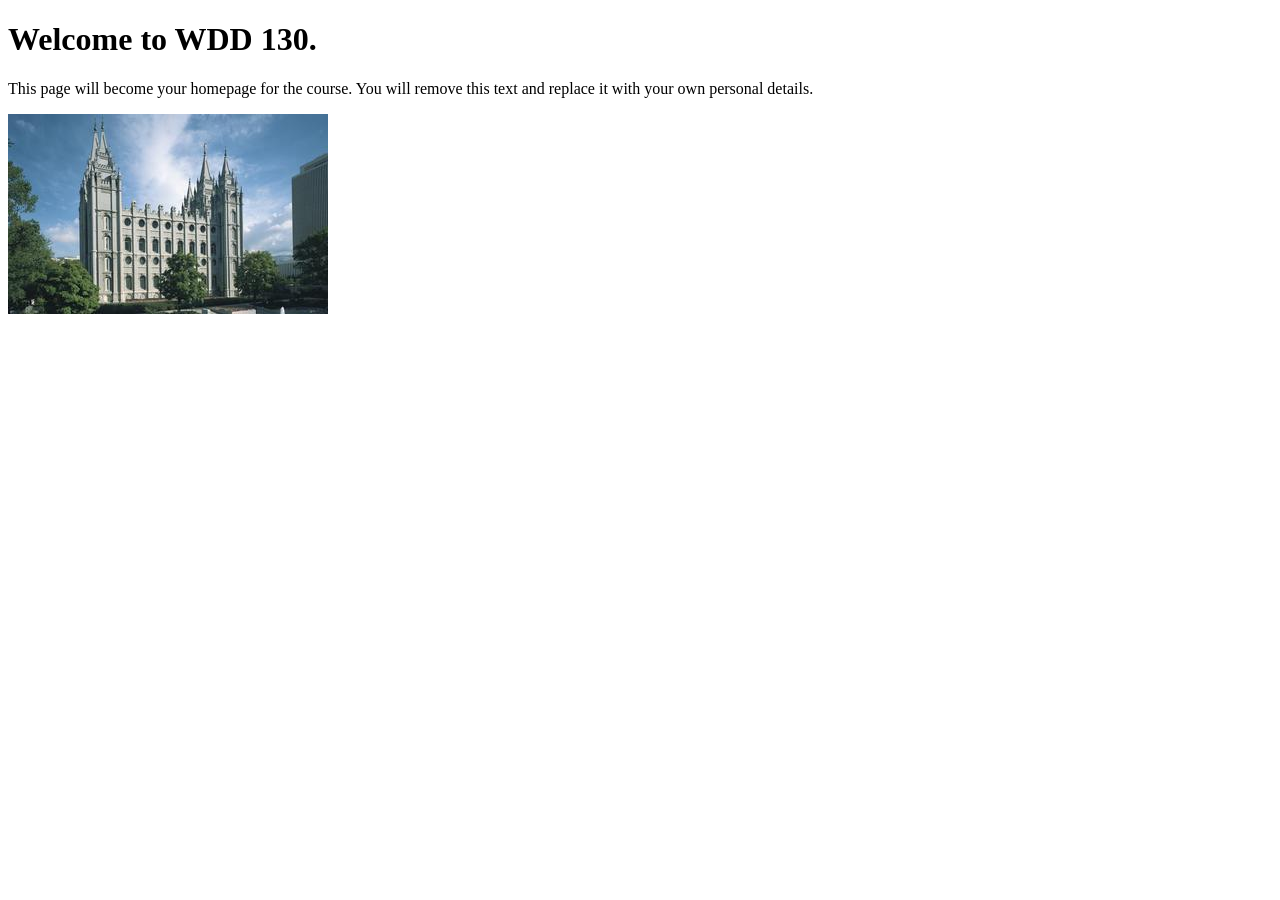
==== index.html @ 3f2a8426 "Initial commit" ====
<!DOCTYPE html>
<html lang="en">
<head>
    <meta charset="UTF-8">
    <meta name="viewport" content="width=device-width, initial-scale=1.0">
    <title>WDD 130 | Personal Homepage</title>
</head>
<body>
    <h1>Welcome to WDD 130.</h1>
    <p>This page will become your homepage for the course. You will remove this text and replace it with your own personal details.</p>

    <img src="images/salt-lake-temple.jpg" alt="The Salt Lake Temple.">
</body>
</html>
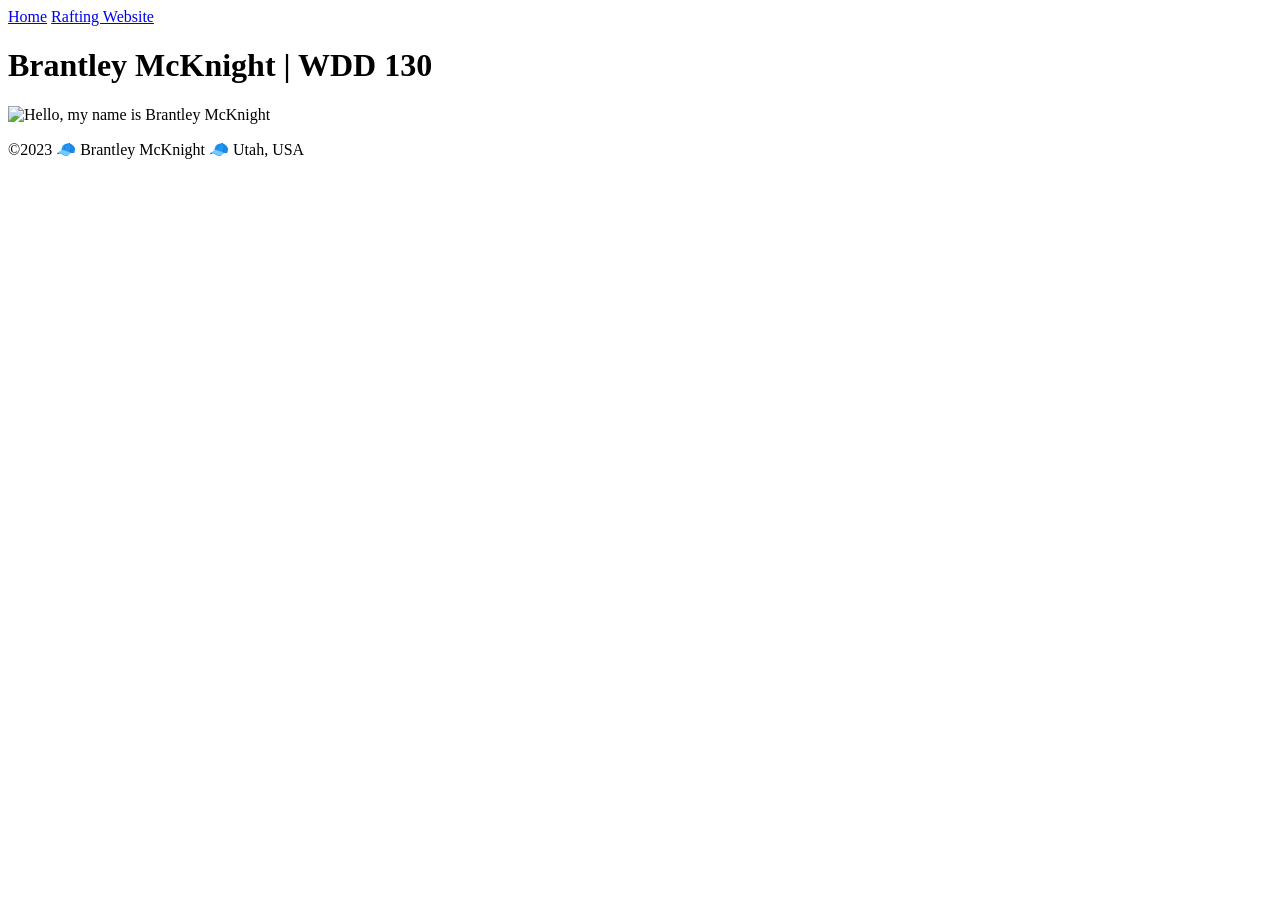
==== commit 08521d90: "week 01 assignment" ====
--- a/index.html
+++ b/index.html
@@ -1,14 +1,30 @@
 <!DOCTYPE html>
 <html lang="en">
+
 <head>
     <meta charset="UTF-8">
     <meta name="viewport" content="width=device-width, initial-scale=1.0">
-    <title>WDD 130 | Personal Homepage</title>
+    <title>Brantley McKnight | WDD 130</title>
 </head>
+
 <body>
-    <h1>Welcome to WDD 130.</h1>
-    <p>This page will become your homepage for the course. You will remove this text and replace it with your own personal details.</p>
+    <header>
+        <nav>
+            <a href="#">Home</a>
+            <a href="wrr/">Rafting Website</a>
+        </nav>
+    </header>
 
-    <img src="images/salt-lake-temple.jpg" alt="The Salt Lake Temple.">
+    <main>
+        <h1>Brantley McKnight | WDD 130</h1>
+        <img
+          src="https://assets.zyrosite.com/Yan7lZOePRcE9Dyx/screenshot-2024-12-10-195404-mnlvLVWw9ruV89QZ.png"
+          alt="Hello, my name is Brantley McKnight" width="200">
+    </main>
+
+    <footer>
+        <p>©️2023 🧢 Brantley McKnight 🧢 Utah, USA</p>
+    </footer>
 </body>
+
 </html>
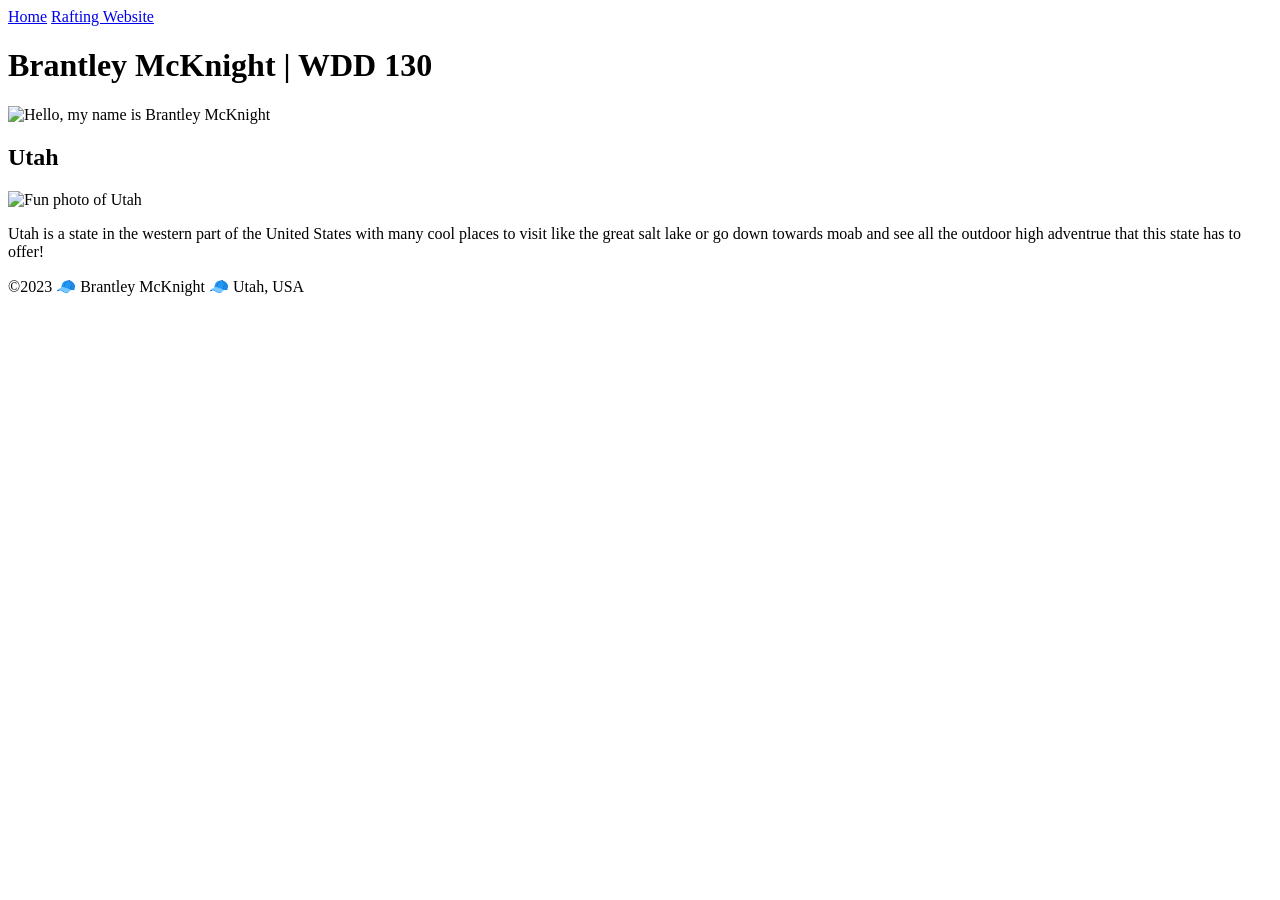
==== commit ca8f28fc: "week 2 assignment" ====
--- a/index.html
+++ b/index.html
@@ -2,9 +2,12 @@
 <html lang="en">
 
 <head>
+    <meta name="description" content="Brantley McKnight's WDD 130 Portfolio">
+    <meta name='author' content='Brantley'>
     <meta charset="UTF-8">
     <meta name="viewport" content="width=device-width, initial-scale=1.0">
     <title>Brantley McKnight | WDD 130</title>
+    <link rel="stylesheet" href="css/style.css">
 </head>
 
 <body>
@@ -15,13 +18,17 @@
         </nav>
     </header>
 
-    <main>
+    <main>    
         <h1>Brantley McKnight | WDD 130</h1>
         <img
           src="https://assets.zyrosite.com/Yan7lZOePRcE9Dyx/screenshot-2024-12-10-195404-mnlvLVWw9ruV89QZ.png"
           alt="Hello, my name is Brantley McKnight" width="200">
     </main>
-
+    <aside>
+        <h2>Utah</h2>
+        <img src="https://encrypted-tbn0.gstatic.com/images?q=tbn:ANd9GcQQldt8DJcD8a3MS9pd9RIJTK-5-BELdjFqKVgp1BemkA&s=10" alt="Fun photo of Utah">
+        <p>Utah is a state in the western part of the United States with many cool places to visit like the great salt lake or go down towards moab and see all the outdoor high adventrue that this state has to offer!</p>
+    </aside>
     <footer>
         <p>©️2023 🧢 Brantley McKnight 🧢 Utah, USA</p>
     </footer>
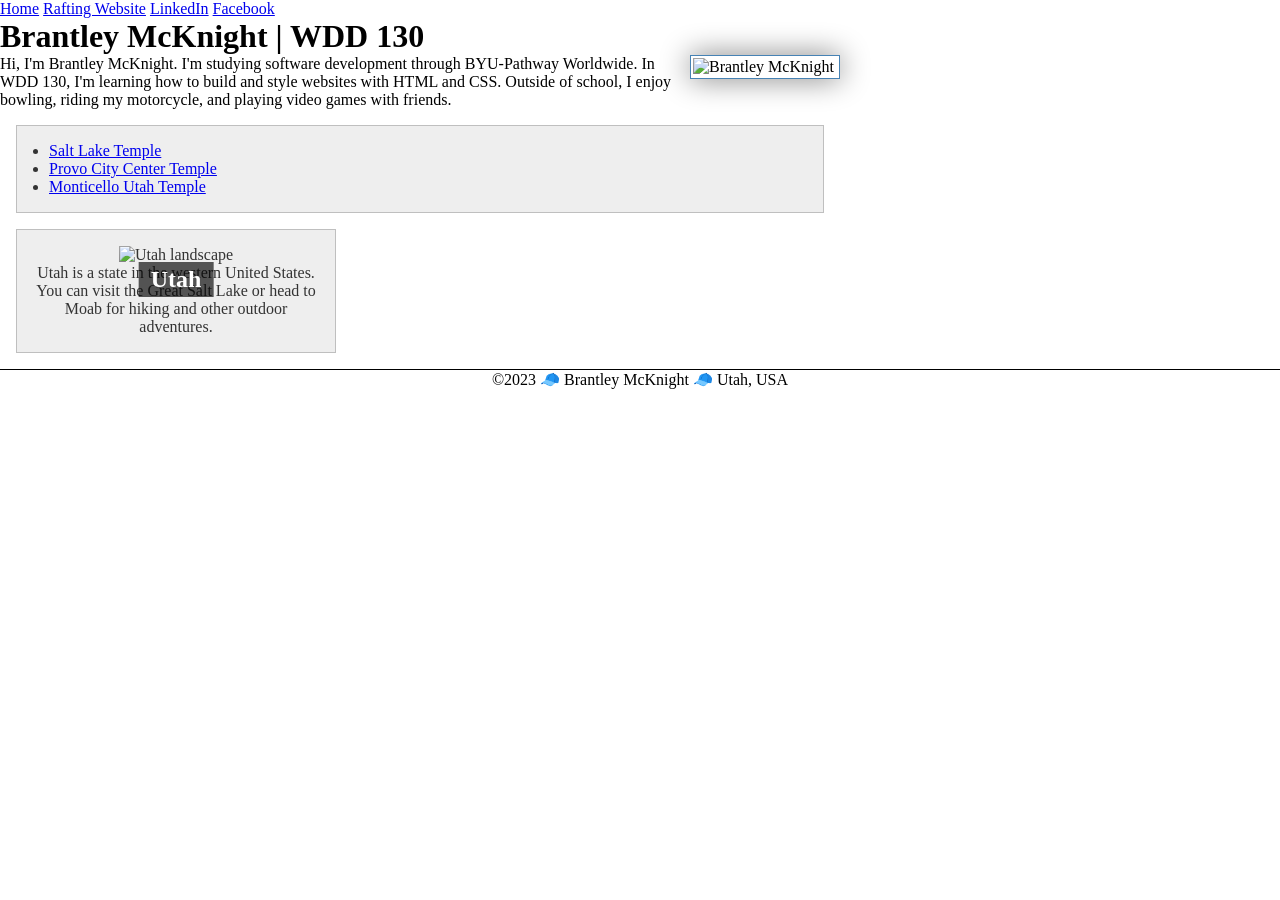
==== commit 2903b9df: "week 2 and 3 edits" ====
--- a/index.html
+++ b/index.html
@@ -2,33 +2,59 @@
 <html lang="en">
 
 <head>
-    <meta name="description" content="Brantley McKnight's WDD 130 Portfolio">
-    <meta name='author' content='Brantley'>
     <meta charset="UTF-8">
     <meta name="viewport" content="width=device-width, initial-scale=1.0">
+    <meta name="description" content="Brantley McKnight's WDD 130 Portfolio">
+    <meta name="author" content="Brantley McKnight">
     <title>Brantley McKnight | WDD 130</title>
-    <link rel="stylesheet" href="css/style.css">
+    <link rel="stylesheet" href="CSS/style.css">
 </head>
 
 <body>
     <header>
         <nav>
             <a href="#">Home</a>
-            <a href="wrr/">Rafting Website</a>
+            <a href="wwr/about.html">Rafting Website</a>
+            <a href="https://linkedin.com">LinkedIn</a>
+            <a href="https://facebook.com">Facebook</a>
         </nav>
     </header>
 
-    <main>    
+    <main>
         <h1>Brantley McKnight | WDD 130</h1>
         <img
           src="https://assets.zyrosite.com/Yan7lZOePRcE9Dyx/screenshot-2024-12-10-195404-mnlvLVWw9ruV89QZ.png"
-          alt="Hello, my name is Brantley McKnight" width="200">
+          alt="Brantley McKnight" width="200">
+        <p>Hi, I'm Brantley McKnight. I'm studying software development through
+            BYU-Pathway Worldwide. In WDD 130, I'm learning how to build and
+            style websites with HTML and CSS. Outside of school, I enjoy
+            bowling, riding my motorcycle, and playing video games with friends.</p>
+
+        <ul class="box">
+            <li>
+                <a href="https://www.churchofjesuschrist.org/temples/details/salt-lake-temple"
+                  target="_blank" rel="noopener">Salt Lake Temple</a>
+            </li>
+            <li>
+                <a href="https://www.churchofjesuschrist.org/temples/details/provo-city-center-temple"
+                  target="_blank" rel="noopener">Provo City Center Temple</a>
+            </li>
+            <li>
+                <a href="https://www.churchofjesuschrist.org/temples/details/monticello-utah-temple"
+                  target="_blank" rel="noopener">Monticello Utah Temple</a>
+            </li>
+        </ul>
     </main>
-    <aside>
+
+    <aside class="box">
         <h2>Utah</h2>
-        <img src="https://encrypted-tbn0.gstatic.com/images?q=tbn:ANd9GcQQldt8DJcD8a3MS9pd9RIJTK-5-BELdjFqKVgp1BemkA&s=10" alt="Fun photo of Utah">
-        <p>Utah is a state in the western part of the United States with many cool places to visit like the great salt lake or go down towards moab and see all the outdoor high adventrue that this state has to offer!</p>
+        <img
+          src="https://encrypted-tbn0.gstatic.com/images?q=tbn:ANd9GcQQldt8DJcD8a3MS9pd9RIJTK-5-BELdjFqKVgp1BemkA&s=10"
+          alt="Utah landscape">
+        <p>Utah is a state in the western United States. You can visit the Great
+            Salt Lake or head to Moab for hiking and other outdoor adventures.</p>
     </aside>
+
     <footer>
         <p>©️2023 🧢 Brantley McKnight 🧢 Utah, USA</p>
     </footer>
--- a/CSS/style.css
+++ b/CSS/style.css
@@ -0,0 +1,139 @@
+main {
+    max-width: 840px;
+}
+
+aside {
+    width: 20rem;
+    margin: 1rem;
+    border: 1px solid rgba(0, 0, 0, 0.2);
+    /* 1️⃣ */
+    padding: 1rem;
+    background-color: #eee;
+    color: #333;
+    text-align: center;
+}
+
+aside img {
+    width: 200px;
+    height: auto;
+}
+
+main img {
+    width: 150px;
+    height: auto;
+    border: 1px solid steelblue;
+    padding: 2px;
+    box-shadow: 0 0 30px grey;
+}
+
+p {
+    padding: 0;
+}
+
+footer {
+    margin-top: 15px;
+    border-top: 1px solid #000;
+    text-align: center;
+}
+
+* {
+    margin: 0;
+    padding: 0;
+    box-sizing: border-box;
+}
+
+main {
+    max-width: 840px;
+}
+
+main img {
+    width: 150px;
+    max-width: 100%;
+    height: auto;
+    border: 1px solid steelblue;
+    padding: 2px;
+    box-shadow: 0 0 30px grey;
+    float: right;
+    margin: 0 0 1rem 1rem;
+}
+
+aside {
+    position: relative;
+    width: 20rem;
+    max-width: calc(100% - 2rem);
+    text-align: center;
+}
+
+aside img {
+    width: 200px;
+    max-width: 100%;
+    height: auto;
+}
+
+aside h2 {
+    position: absolute;
+    top: 2rem;
+    left: 50%;
+    transform: translateX(-50%);
+    padding: 0.25rem 0.75rem;
+    background-color: rgb(0 0 0 / 65%);
+    color: white;
+}
+
+footer {
+    margin-top: 15px;
+    border-top: 1px solid #000;
+    text-align: center;
+}
+
+/* Class Selectors */
+.box {
+    margin: 1rem;
+    border: 1px solid rgb(0 0 0 / 20%);
+    padding: 1rem;
+    background-color: #eee;
+    color: #333;
+}
+
+ul.box {
+    clear: both;
+    padding-left: 2rem;
+}
+
+main {
+    max-width: 840px;
+}
+
+aside {
+    width: 20rem;
+    margin: 1rem;
+    border: 1px solid rgba(0, 0, 0, 0.2);
+    /* 1️⃣ */
+    padding: 1rem;
+    background-color: #eee;
+    color: #333;
+    text-align: center;
+}
+
+aside img {
+    width: 200px;
+    height: auto;
+}
+
+main img {
+    width: 150px;
+    height: auto;
+    border: 1px solid steelblue;
+    padding: 2px;
+    box-shadow: 0 0 30px grey;
+}
+
+p {
+    padding: 0;
+}
+
+footer {
+    margin-top: 15px;
+    border-top: 1px solid #000;
+    text-align: center;
+}
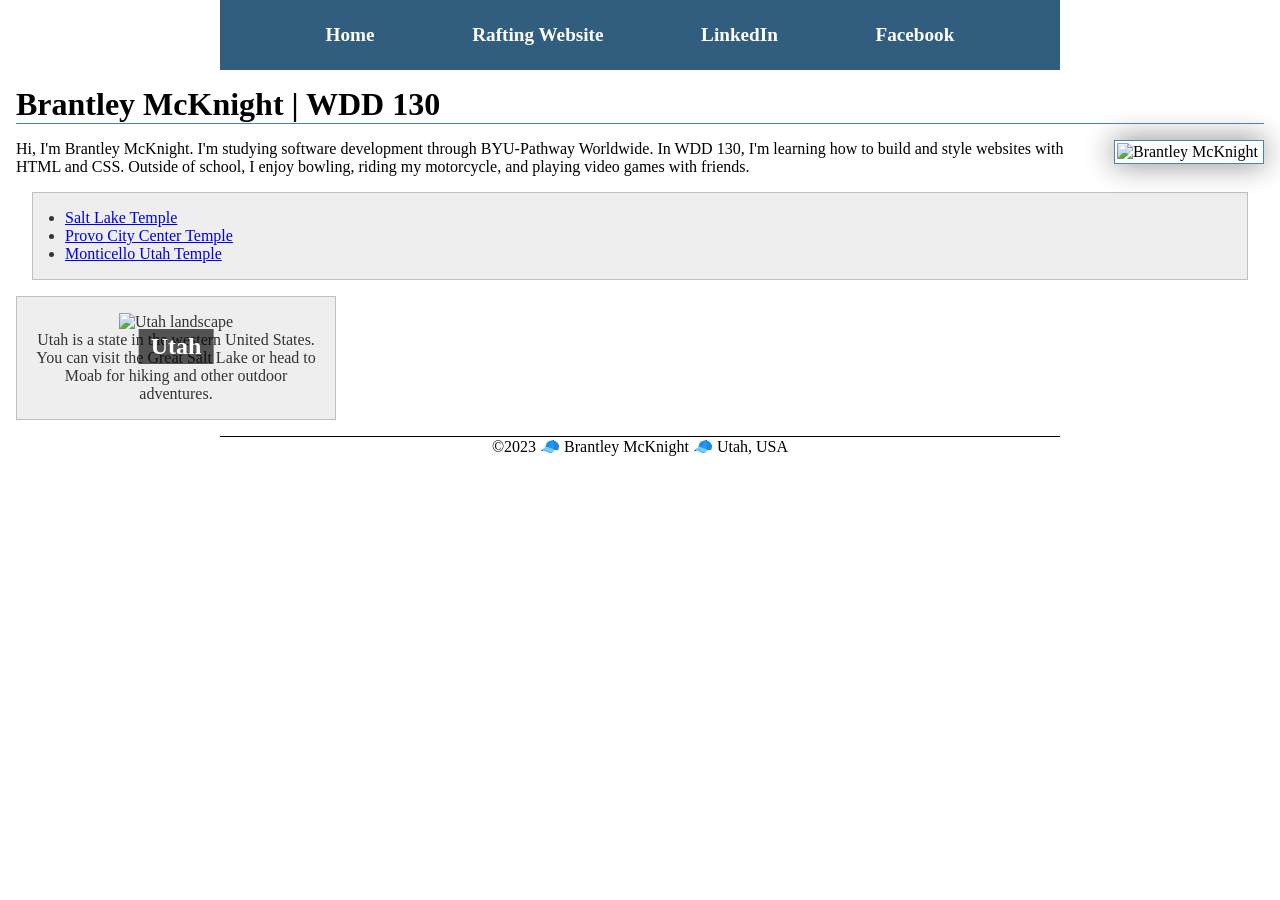
==== commit 5d1a3c3a: "week 4 updates" ====
--- a/index.html
+++ b/index.html
@@ -19,7 +19,7 @@
             <a href="https://facebook.com">Facebook</a>
         </nav>
     </header>
-
+    <div class="grid"> </div>
     <main>
         <h1>Brantley McKnight | WDD 130</h1>
         <img
@@ -54,6 +54,7 @@
         <p>Utah is a state in the western United States. You can visit the Great
             Salt Lake or head to Moab for hiking and other outdoor adventures.</p>
     </aside>
+    </div>
 
     <footer>
         <p>©️2023 🧢 Brantley McKnight 🧢 Utah, USA</p>
--- a/CSS/style.css
+++ b/CSS/style.css
@@ -1,63 +1,64 @@
-main {
-    max-width: 840px;
-}
-
-aside {
-    width: 20rem;
-    margin: 1rem;
-    border: 1px solid rgba(0, 0, 0, 0.2);
-    /* 1️⃣ */
-    padding: 1rem;
-    background-color: #eee;
-    color: #333;
-    text-align: center;
-}
-
-aside img {
-    width: 200px;
-    height: auto;
-}
-
-main img {
-    width: 150px;
-    height: auto;
-    border: 1px solid steelblue;
-    padding: 2px;
-    box-shadow: 0 0 30px grey;
-}
-
-p {
-    padding: 0;
-}
-
-footer {
-    margin-top: 15px;
-    border-top: 1px solid #000;
-    text-align: center;
-}
-
 * {
     margin: 0;
     padding: 0;
     box-sizing: border-box;
 }
 
+header,
+.grid,
+footer {
+    max-width: 840px;
+    margin: 0 auto;
+}
+
+nav {
+    display: flex;
+    flex-wrap: wrap;
+    justify-content: space-evenly;
+    align-items: center;
+    padding: 1rem;
+    background-color: #315d7f;
+}
+
+nav a {
+    display: block;
+    padding: 0.5rem;
+    color: white;
+    font-size: 1.2rem;
+    font-weight: 700;
+    text-decoration: none;
+}
+
+h1 {
+    margin-bottom: 1rem;
+    border-bottom: 1px solid steelblue;
+}
+
+.grid {
+    display: grid;
+    align-items: center;
+}
+
 main {
-    max-width: 840px;
+    grid-column: 2 / 3;
+    min-width: 0;
+    margin: 1rem;
 }
 
 main img {
+    float: right;
     width: 150px;
     max-width: 100%;
     height: auto;
+    margin: 0 0 1rem 1rem;
+    padding: 2px;
     border: 1px solid steelblue;
-    padding: 2px;
     box-shadow: 0 0 30px grey;
-    float: right;
-    margin: 0 0 1rem 1rem;
 }
 
 aside {
+    grid-column: 1 / 2;
+    grid-row: 1 / 2;
     position: relative;
     width: 20rem;
     max-width: calc(100% - 2rem);
@@ -81,7 +82,6 @@
 }
 
 footer {
-    margin-top: 15px;
     border-top: 1px solid #000;
     text-align: center;
 }
@@ -100,40 +100,11 @@
     padding-left: 2rem;
 }
 
-main {
-    max-width: 840px;
-}
+@media (max-width: 700px) {
 
-aside {
-    width: 20rem;
-    margin: 1rem;
-    border: 1px solid rgba(0, 0, 0, 0.2);
-    /* 1️⃣ */
-    padding: 1rem;
-    background-color: #eee;
-    color: #333;
-    text-align: center;
-}
-
-aside img {
-    width: 200px;
-    height: auto;
-}
-
-main img {
-    width: 150px;
-    height: auto;
-    border: 1px solid steelblue;
-    padding: 2px;
-    box-shadow: 0 0 30px grey;
-}
-
-p {
-    padding: 0;
-}
-
-footer {
-    margin-top: 15px;
-    border-top: 1px solid #000;
-    text-align: center;
+    main,
+    aside {
+        grid-column: 1 / 2;
+        grid-row: auto;
+    }
 }
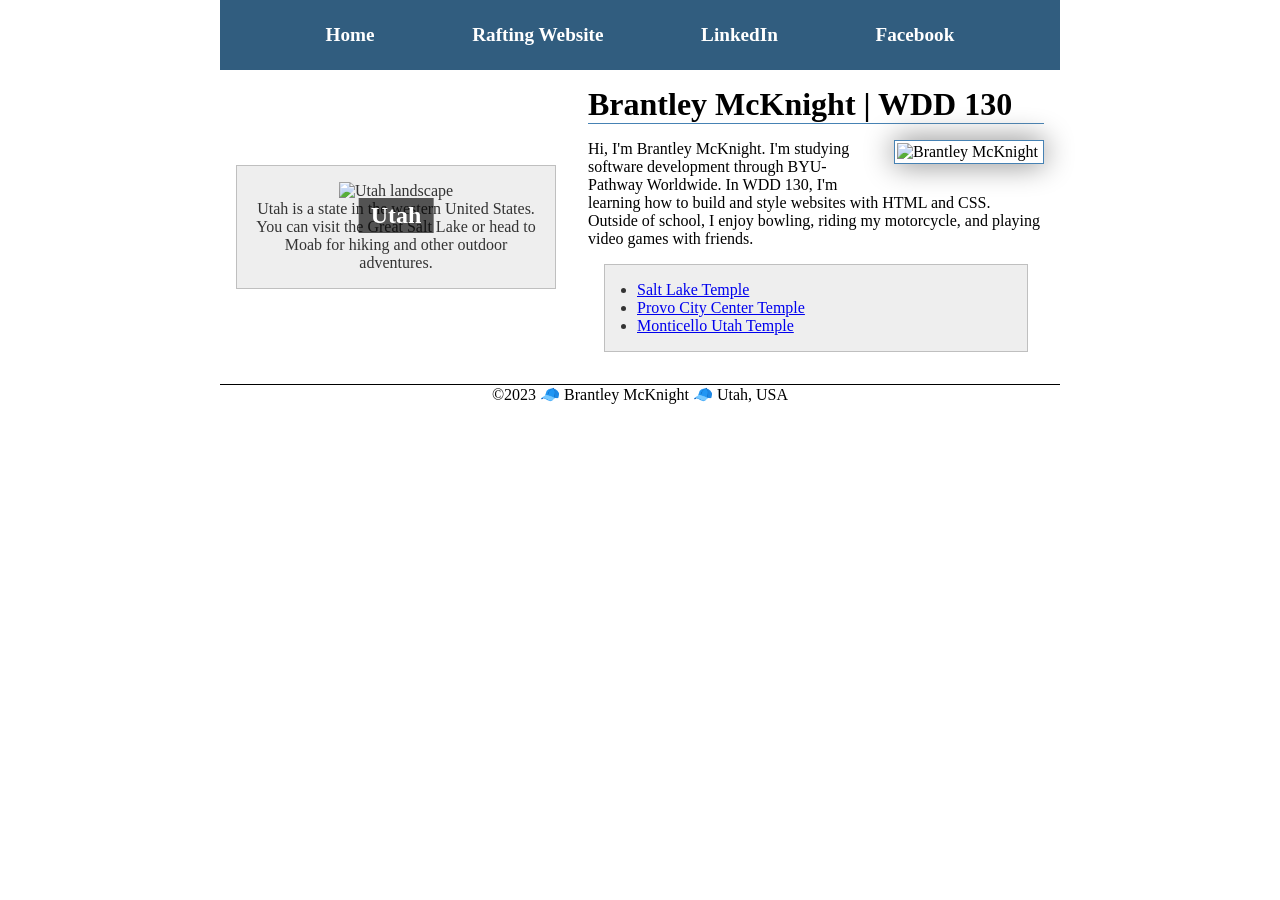
==== commit 38c67e3c: "updates to layout" ====
--- a/index.html
+++ b/index.html
@@ -19,43 +19,42 @@
             <a href="https://facebook.com">Facebook</a>
         </nav>
     </header>
-    <div class="grid"> </div>
-    <main>
-        <h1>Brantley McKnight | WDD 130</h1>
-        <img
-          src="https://assets.zyrosite.com/Yan7lZOePRcE9Dyx/screenshot-2024-12-10-195404-mnlvLVWw9ruV89QZ.png"
-          alt="Brantley McKnight" width="200">
-        <p>Hi, I'm Brantley McKnight. I'm studying software development through
-            BYU-Pathway Worldwide. In WDD 130, I'm learning how to build and
-            style websites with HTML and CSS. Outside of school, I enjoy
-            bowling, riding my motorcycle, and playing video games with friends.</p>
+    <div class="grid">
+        <main>
+            <h1>Brantley McKnight | WDD 130</h1>
+            <img
+              src="https://assets.zyrosite.com/Yan7lZOePRcE9Dyx/screenshot-2024-12-10-195404-mnlvLVWw9ruV89QZ.png"
+              alt="Brantley McKnight" width="200">
+            <p>Hi, I'm Brantley McKnight. I'm studying software development through
+                BYU-Pathway Worldwide. In WDD 130, I'm learning how to build and
+                style websites with HTML and CSS. Outside of school, I enjoy
+                bowling, riding my motorcycle, and playing video games with friends.</p>
 
-        <ul class="box">
-            <li>
-                <a href="https://www.churchofjesuschrist.org/temples/details/salt-lake-temple"
-                  target="_blank" rel="noopener">Salt Lake Temple</a>
-            </li>
-            <li>
-                <a href="https://www.churchofjesuschrist.org/temples/details/provo-city-center-temple"
-                  target="_blank" rel="noopener">Provo City Center Temple</a>
-            </li>
-            <li>
-                <a href="https://www.churchofjesuschrist.org/temples/details/monticello-utah-temple"
-                  target="_blank" rel="noopener">Monticello Utah Temple</a>
-            </li>
-        </ul>
-    </main>
+            <ul class="box">
+                <li>
+                    <a href="https://www.churchofjesuschrist.org/temples/details/salt-lake-temple"
+                      target="_blank" rel="noopener">Salt Lake Temple</a>
+                </li>
+                <li>
+                    <a href="https://www.churchofjesuschrist.org/temples/details/provo-city-center-temple"
+                      target="_blank" rel="noopener">Provo City Center Temple</a>
+                </li>
+                <li>
+                    <a href="https://www.churchofjesuschrist.org/temples/details/monticello-utah-temple"
+                      target="_blank" rel="noopener">Monticello Utah Temple</a>
+                </li>
+            </ul>
+        </main>
 
-    <aside class="box">
-        <h2>Utah</h2>
-        <img
-          src="https://encrypted-tbn0.gstatic.com/images?q=tbn:ANd9GcQQldt8DJcD8a3MS9pd9RIJTK-5-BELdjFqKVgp1BemkA&s=10"
-          alt="Utah landscape">
-        <p>Utah is a state in the western United States. You can visit the Great
-            Salt Lake or head to Moab for hiking and other outdoor adventures.</p>
-    </aside>
+        <aside class="box">
+            <h2>Utah</h2>
+            <img
+              src="https://encrypted-tbn0.gstatic.com/images?q=tbn:ANd9GcQQldt8DJcD8a3MS9pd9RIJTK-5-BELdjFqKVgp1BemkA&s=10"
+              alt="Utah landscape">
+            <p>Utah is a state in the western United States. You can visit the Great
+                Salt Lake or head to Moab for hiking and other outdoor adventures.</p>
+        </aside>
     </div>
-
     <footer>
         <p>©️2023 🧢 Brantley McKnight 🧢 Utah, USA</p>
     </footer>
